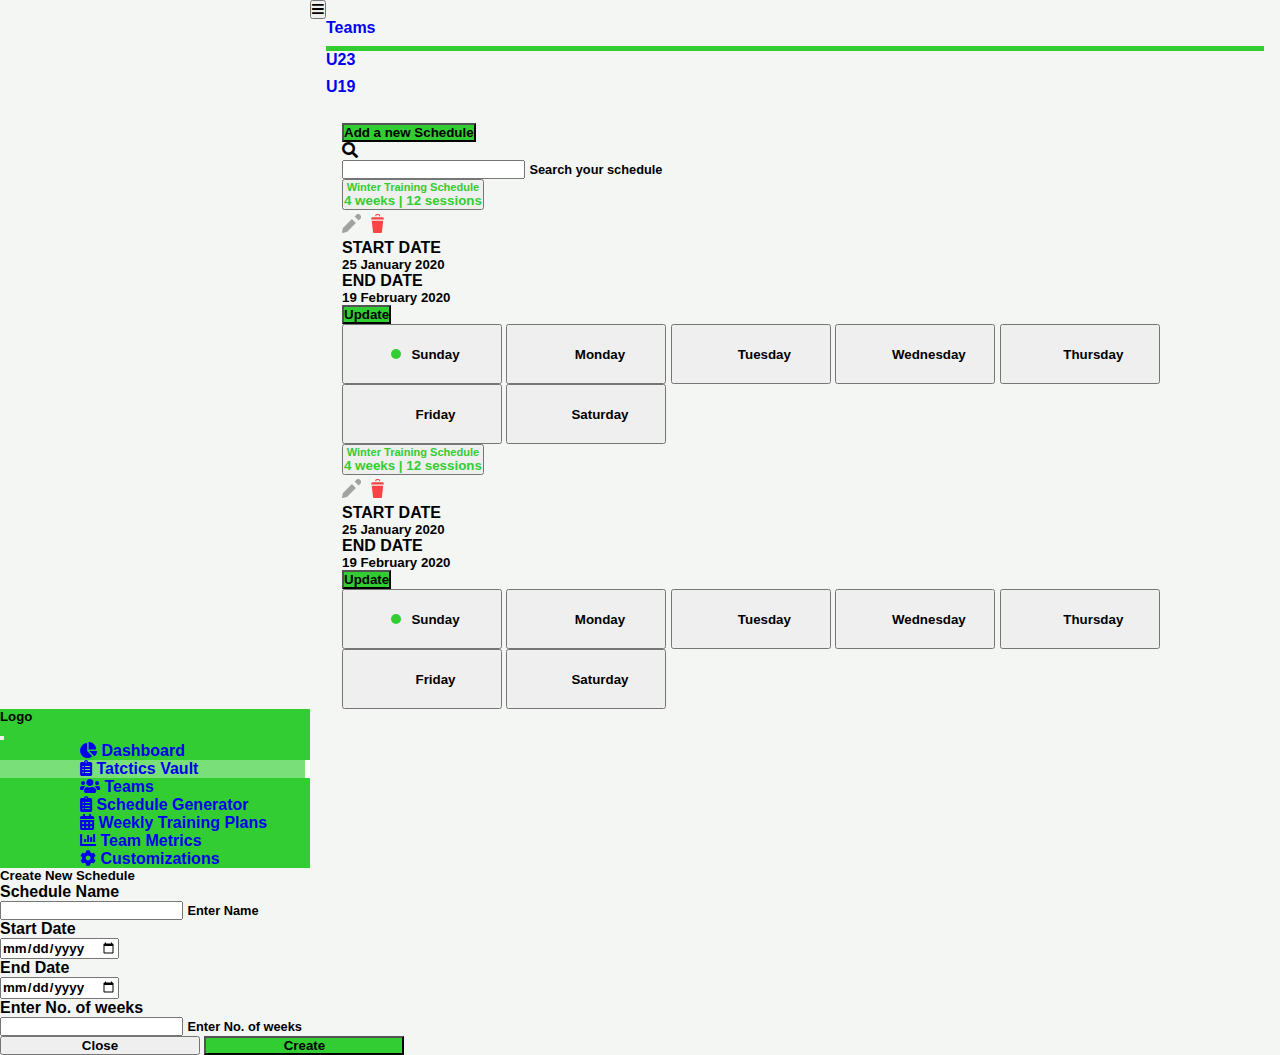
==== index.html @ 6fd017b5 "Initial Commit" ====
<!DOCTYPE html>
<html lang="en">
<head>
    <meta charset="UTF-8">
    <meta http-equiv="X-UA-Compatible" content="IE=edge">
    <meta name="viewport" content="width=device-width, initial-scale=1.0">
    <!-- Font Awesome -->
    <link href="https://cdnjs.cloudflare.com/ajax/libs/font-awesome/5.15.1/css/all.min.css" rel="stylesheet" />

    <!-- MDB -->
    <link href="https://cdnjs.cloudflare.com/ajax/libs/mdb-ui-kit/3.6.0/mdb.min.css" rel="stylesheet" />

    <link rel="stylesheet" href="./style.css">
    <title>Document</title>
</head>
<body>
    <!-- MAIN START -->
    <div class="main">
        <!-- ----------TOP NAVBAR START-------------- -->
        <nav class="navbar navbar-expand-lg navbar-light bg-light">
            <!-- Container wrapper -->
            <div class="container-fluid">
                <!-- Toggle button -->
                <button class="navbar-toggler" data-bs-toggle="offcanvas" data-bs-target="#offcanvasExample"
                    aria-controls="offcanvasExample" type="button" data-mdb-toggle="collapse">
                    <i class="fas fa-bars"></i>
                </button>

                <!-- Collapsible wrapper -->
                <div class="collapse navbar-collapse" id="navbarSupportedContent">

                    <!-- Left links -->
                    <ul class="navbar-nav me-auto mb-2 mb-lg-0 fw-bold fs-5">
                        <li class="nav-item active">
                            <a class="nav-link" href="#">Teams</a>
                        </li>
                        <li class="nav-item">
                            <a class="nav-link" href="#">U23</a>
                        </li>
                        <li class="nav-item">
                            <a class="nav-link" href="#">U19</a>
                        </li>
                    </ul>
                    <!-- Left links -->
                </div>
                <!-- Collapsible wrapper -->

                <!-- Right elements -->
                <div class="d-flex align-items-center">


                    <!-- Avatar -->
                    <a class="dropdown-toggle d-flex align-items-center hidden-arrow" href="#"
                        id="navbarDropdownMenuLink" role="button" data-mdb-toggle="dropdown" aria-expanded="false">
                        <img src="https://mdbootstrap.com/img/new/avatars/2.jpg" class="rounded-circle" height="25"
                            alt="" loading="lazy" />
                    </a>

                </div>
                <!-- Right elements -->
            </div>
            <!-- Container wrapper -->
        </nav>
        <!-- Navbar -->
        <!-- ---------- TOP NAVBAR END-------------- -->

        <div class="container  ">
            <div class="d-flex justify-content-between flex-column flex-lg-row">
                <button class="btn text-white green mt-4" data-mdb-ripple-color="dark" data-mdb-toggle="modal"
                    data-mdb-target="#exampleModal">
                    Add a new Schedule</button>

                <div class="input-group rounded   mt-4">
                    <span class="input-group-text border-0" id="search-addon">
                        <i class="fas fa-search"></i>
                    </span>
                    <div class="form-outline">
                        <input type="search" class="form-control rounded " id="schedule-search" aria-label="Search"
                            aria-describedby="search-addon" />
                        <label class="form-label" for="schedule-search">Search your schedule</label>
                    </div>
                </div>
            </div>
            <!----------------- ACCORDION  --------------->

            <div class="accordion" id="accordionExample">
                <div class="card p-1 my-3">
                    <div class="accordion-item border-0 ">
                        <h2 class="accordion-header" id="headingOne">
                            <button class="accordion-button" type="button" data-mdb-toggle="collapse"
                                data-mdb-target="#collapseOne" aria-expanded="true" aria-controls="collapseOne">
                                <div class="d-flex justify-content-between flex-column flex-lg-row ">
                                    <div class="card-body">
                                        <h5 class="card-title">Winter Training Schedule</h5>
                                        <p class="card-text fw-light">
                                            4 weeks | 12 sessions
                                        </p>
                                    </div>

                                </div>

                            </button>
                            <div class="position-absolute icons-del-edit">
                                <img class="mx-2" src="./icons/pencil.svg" alt="">
                                <img class="mx-2 " src="./icons/dustbin.svg" alt="">
                            </div>
                        </h2>


                        <div id="collapseOne" class="accordion-collapse collapse show" aria-labelledby="headingOne"
                            data-mdb-parent="#accordionExample">
                            <div class="accordion-body px-0">


                                <div class="d-flex justify-content-between flex-column flex-lg-row ">
                                    <div class="card-body">
                                        <p class="card-text mb-0 fw-normal">
                                            START DATE
                                        </p>
                                        <h5 class="card-title">25 January 2020</h5>
                                    </div>
                                    <div class="card-body">
                                        <p class="card-text mb-0 fw-normal">
                                            END DATE
                                        </p>
                                        <h5 class="card-title">19 February 2020</h5>
                                    </div>
                                    <div class="p-4">
                                        <button class="btn green text-white  my-auto"
                                            data-mdb-ripple-color="dark">Update</button>
                                    </div>

                                </div>

                                <div class="weeks card-body d-flex justify-content-between flex-column flex-lg-row ">

                                    <button type="button" class="btn btn-outline-success  mx-1">
                                        <div class="round"></div>
                                        Sunday
                                    </button>
                                    <button type="button" class="btn   mx-1">
                                        <div class="round"></div>
                                        Monday
                                    </button>
                                    <button type="button" class="btn   mx-1">
                                        <div class="round"></div>
                                        Tuesday
                                    </button>
                                    <button type="button" class="btn   mx-1">
                                        <div class="round"></div>
                                        Wednesday
                                    </button>
                                    <button type="button" class="btn   mx-1">
                                        <div class="round"></div>
                                        Thursday
                                    </button>
                                    <button type="button" class="btn   mx-1">
                                        <div class="round"></div>
                                        Friday
                                    </button>
                                    <button type="button" class="btn   mx-1">
                                        <div class="round"></div>
                                        Saturday
                                    </button>
                                </div>

                            </div>
                        </div>
                    </div>
                </div>

                <!-- second accordion -->
                <div class="card p-1 my-3">
                    <div class="accordion-item border-0 ">
                        <h2 class="accordion-header" id="headingTwo">
                            <button class="accordion-button" type="button" data-mdb-toggle="collapse"
                                data-mdb-target="#collapseTwo" aria-expanded="true" aria-controls="collapseTwo">
                                <div class="d-flex justify-content-between flex-column flex-lg-row ">
                                    <div class="card-body">
                                        <h5 class="card-title">Winter Training Schedule</h5>
                                        <p class="card-text fw-light">
                                            4 weeks | 12 sessions
                                        </p>
                                    </div>

                                </div>

                            </button>
                            <div class="position-absolute icons-del-edit">
                                <img class="mx-2" src="./icons/pencil.svg" alt="">
                                <img class="mx-2 " src="./icons/dustbin.svg" alt="">
                            </div>
                        </h2>
                        <div id="collapseTwo" class="accordion-collapse collapse show" aria-labelledby="headingTwo"
                            data-mdb-parent="#accordionExample">
                            <div class="accordion-body px-0">


                                <div class="d-flex justify-content-between flex-column flex-lg-row ">
                                    <div class="card-body">
                                        <p class="card-text mb-0 fw-normal">
                                            START DATE
                                        </p>
                                        <h5 class="card-title">25 January 2020</h5>
                                    </div>
                                    <div class="card-body">
                                        <p class="card-text mb-0 fw-normal">
                                            END DATE
                                        </p>
                                        <h5 class="card-title">19 February 2020</h5>
                                    </div>
                                    <div class="p-4">
                                        <button class="btn green text-white  my-auto"
                                            data-mdb-ripple-color="dark">Update</button>
                                    </div>

                                </div>
                                <div class="weeks card-body d-flex justify-content-between flex-column flex-lg-row ">

                                    <button type="button" class="btn btn-outline-success  mx-1">
                                        <div class="round"></div>
                                        Sunday
                                    </button>
                                    <button type="button" class="btn   mx-1">
                                        <div class="round"></div>
                                        Monday
                                    </button>
                                    <button type="button" class="btn   mx-1">
                                        <div class="round"></div>
                                        Tuesday
                                    </button>
                                    <button type="button" class="btn   mx-1">
                                        <div class="round"></div>
                                        Wednesday
                                    </button>
                                    <button type="button" class="btn   mx-1">
                                        <div class="round"></div>
                                        Thursday
                                    </button>
                                    <button type="button" class="btn   mx-1">
                                        <div class="round"></div>
                                        Friday
                                    </button>
                                    <button type="button" class="btn   mx-1">
                                        <div class="round"></div>
                                        Saturday
                                    </button>
                                </div>

                            </div>
                        </div>
                    </div>
                </div>
            </div>
        </div>
        </div>

                <!---------------------- MAIN END ----------------->
                <!------------ SIDENAV START ---------------->

                <div class="sidebar-nav text-white offcanvas  offcanvas-start" data-bs-scroll="true"
                    data-bs-backdrop="false" tabindex="-1" id="offcanvasExample"
                    aria-labelledby="offcanvasExampleLabel">
                    <div class="offcanvas-header">
                        <h5 class="offcanvas-title mx-auto" id="offcanvasExampleLabel">Logo</h5>
                        <button type="button" class="btn-close text-reset d-lg-none" data-bs-dismiss="offcanvas"
                            aria-label="Close"></button>
                    </div>
                    <div class="offcanvas-body px-0 mt-4">
                        <ul class="navbar-nav text-left">
                            <li class="p-0">
                                <a href="#" class="ripple d-block small link-light p-3" data-mdb-ripple-color="info">
                                    <i class="fas fa-chart-pie mx-2"></i> Dashboard
                                </a>
                            </li>
                            <li class=" p-0 active">
                                <a href="#" class="ripple d-block small link-light p-3" data-mdb-ripple-color="info">
                                    <i class="fas fa-clipboard-list mx-2"></i> Tatctics Vault
                                </a>
                            </li>
                            <li class="">
                                <a href="#" class="ripple d-block small link-light p-3" data-mdb-ripple-color="info">
                                    <i class="fas fa-users mx-2"></i></i> Teams
                                </a>
                            </li>
                            <li class="">
                                <a href="#" class=" ripple d-block small link-light p-3" data-mdb-ripple-color="info">
                                    <i class="fas fa-clipboard-list mx-2"></i> Schedule Generator
                                </a>
                            </li>
                            <li class="">
                                <a href="#" class="ripple d-block small link-light p-3" data-mdb-ripple-color="info">
                                    <i class="far fa-calendar-alt mx-2"></i> Weekly Training Plans
                                </a>
                            </li>
                            <li class="">
                                <a href="#" class="ripple d-block small link-light p-3" data-mdb-ripple-color="info">
                                    <i class="fas fa-chart-bar mx-2"></i> Team Metrics
                                </a>
                            </li>
                            <li class="">
                                <a href="#" class="ripple d-block small link-light p-3" data-mdb-ripple-color="info">
                                    <i class="fas fa-cog mx-2"></i> Customizations
                                </a>
                            </li>


                        </ul>

                    </div>
                </div>
                <!------------------- SIDENAV END ------------------------>

                <!-- ---------------------MODAL WINDOW START -------------------->
                <div class="modal schedule fade" id="exampleModal" tabindex="-1" aria-labelledby="exampleModalLabel"
                    aria-hidden="true">
                    <div class="modal-dialog  modal-dialog-centered">
                        <div class="modal-content">
                            <div class="modal-header justify-content-center">
                                <h5 class="modal-title " id="exampleModalLabel">Create New Schedule</h5>
                                <!-- <button type="button" class="btn-close" data-mdb-dismiss="modal" aria-label="Close"></button> -->
                            </div>
                            <div class="modal-body">
                                <form id="myForm" action="submit" class="mx-5">
                                    <label for="schedule-name">Schedule Name</label>
                                    <div class="form-outline mb-4 ">
                                        <input required name="name" type="text" id="schedule-name"
                                            class="form-control" />
                                        <label class="form-label" for="schedule-name">Enter Name</label>
                                    </div>
                                    <div class="d-flex justify-content-between  flex-column flex-lg-row">
                                        <div class="mb-4">
                                            <label for="start-date">Start Date</label>
                                            <div class='input-group date' id='datetimepicker1'>
                                                <input required type='date' id="start-date" class="form-control" />
                                                <span class="input-group-addon">
                                                    <span class="glyphicon glyphicon-calendar"></span>
                                                </span>
                                            </div>
                                        </div>
                                        <div class="mb-4">
                                            <label for="end-date">End Date</label>
                                            <div class='input-group date' id='datetimepicker1'>
                                                <input required type='date' id="end-date" class="form-control" />
                                                <span class="input-group-addon">
                                                    <span class="glyphicon glyphicon-calendar"></span>
                                                </span>
                                            </div>
                                        </div>
                                        <div class="mb-4">
                                            <label for="schedule-weeks">Enter No. of weeks</label>
                                            <div class="form-outline ">
                                                <input required type="text" id="schedule-weeks" class="form-control" />
                                                <label class="form-label" for="schedule-weeks">Enter No. of
                                                    weeks</label>
                                            </div>
                                        </div>

                                    </div>


                                    <div class="modal-footer justify-content-between">
                                        <button type="button" class="btn btn-light w-25" data-mdb-dismiss="modal">
                                            Close
                                        </button>
                                        <button type="submit" onclick="handleSubmit()" class="btn modal-submit btn-primary w-25"
                                            data-mdb-dismiss="modal">Create</button>
                                    </div>
                                </form>
                            </div>
                        </div>
                    </div>
                </div>

                <!------------------- MODAL WINDOW END------------------------------->


                <script src="./index.js"></script>
                <script src="https://cdn.jsdelivr.net/npm/bootstrap@5.1.0/dist/js/bootstrap.bundle.min.js"
                    integrity="sha384-U1DAWAznBHeqEIlVSCgzq+c9gqGAJn5c/t99JyeKa9xxaYpSvHU5awsuZVVFIhvj"
                    crossorigin="anonymous"></script>

                <!-- MDB -->
                <script type="text/javascript"
                    src="https://cdnjs.cloudflare.com/ajax/libs/mdb-ui-kit/3.6.0/mdb.min.js"></script>
</body>

</html>
---- style.css ----
@import url("https//fonts.googleapis.com/css2?family=poppins:wght@300;400;500;600&display=swap");

:root {
    --primaryColor:#32CD32;
    --offcanvas-width:310px;
    --topNavBarHeight:91px;

}
 *{
    font-weight: bold !important;
    padding: 0;
    margin: 0;
    box-sizing: border-box;
    list-style-type:none;
    text-decoration: none;
    font-family: "poppins",sans-serif;
  }









/* side bar */
.sidebar-nav{
    width: var(--offcanvas-width);
    background-color: var(--primaryColor);

}
.offcanvas-body ul li{
   
    background-color: var(--primaryColor);
    border: 0;
}

.offcanvas-body ul li.active{
    border-right: 5px solid white;
    background-color: #79df79;

}

 /*-------------- TOP NAV----------------- */
nav.navbar{
    padding-bottom: 0;
}
nav.navbar ul li{
    padding-bottom: .5625rem;
    margin: 0 1em;
}
nav.navbar ul li.active{
    border-bottom: 5px solid var(--primaryColor);
}


 /* -----------------MAIN PART----------------- */

.main .btn.green{
    background-color:var(--primaryColor)
}


.container,body{
    background-color: #F4F6F4;
}
img:hover{
    cursor: pointer;
}
.weeks button div.round{
    display: inline-block;
    margin: auto .5em;
    width: 10px;
    height: 10px;
    border-radius: 50%;
    
}
.weeks button.btn-outline-success div.round{
    background-color:var(--primaryColor);
}
.accordion-button:not(.collapsed){
    color: var(--primaryColor);
}
.accordion-button:not(.collapsed):after {
    background-image: url(./icons/Polygondown.svg);
   
}
.accordion-button:after{
    
    background-image: url(./icons/Polygondown.svg);
}


/* ------------------modal window ---------------*/
.form-label{
    font-size: .8rem;
}
.modal-dialog {
    max-width: 800px;
}
.modal-footer button{
    min-width: 200px;
}
button.modal-submit,button.modal-submit:hover{
    background-color: var(--primaryColor);
}

/* -------------ACCORDION----------- */
.icons-del-edit{
    right: 3rem;
    top: 45px;
    z-index: 100; 
}
.icons-del-edit img{
width: 1.2rem;
aspect-ratio: 1/1;
cursor: pointer;

}
.accordion-button.collapsed + div{
   visibility: hidden;
}
.weeks button {
    margin-bottom: 1rem;
}


@media (min-width:900px){
    .sidebar-nav{
        transform: none;
        visibility: visible !important;
    }
    .offcanvas-body ul li a{
        padding-left: 5em !important;
    }
    /* Top Nav Bar */
    .main {
    margin-left: var(--offcanvas-width);
    }
    .container{
        background-color: #F4F6F4;
        padding:0 2em;
    }
    .container .input-group{
        flex-basis: 30vw;
    }
    .weeks button{
        padding-left: 0em !important;
        width: 12em;
        height: 4.5em;
        margin-bottom: 0;
    }
    .input-group-text {
        margin-left: auto;
    }

}
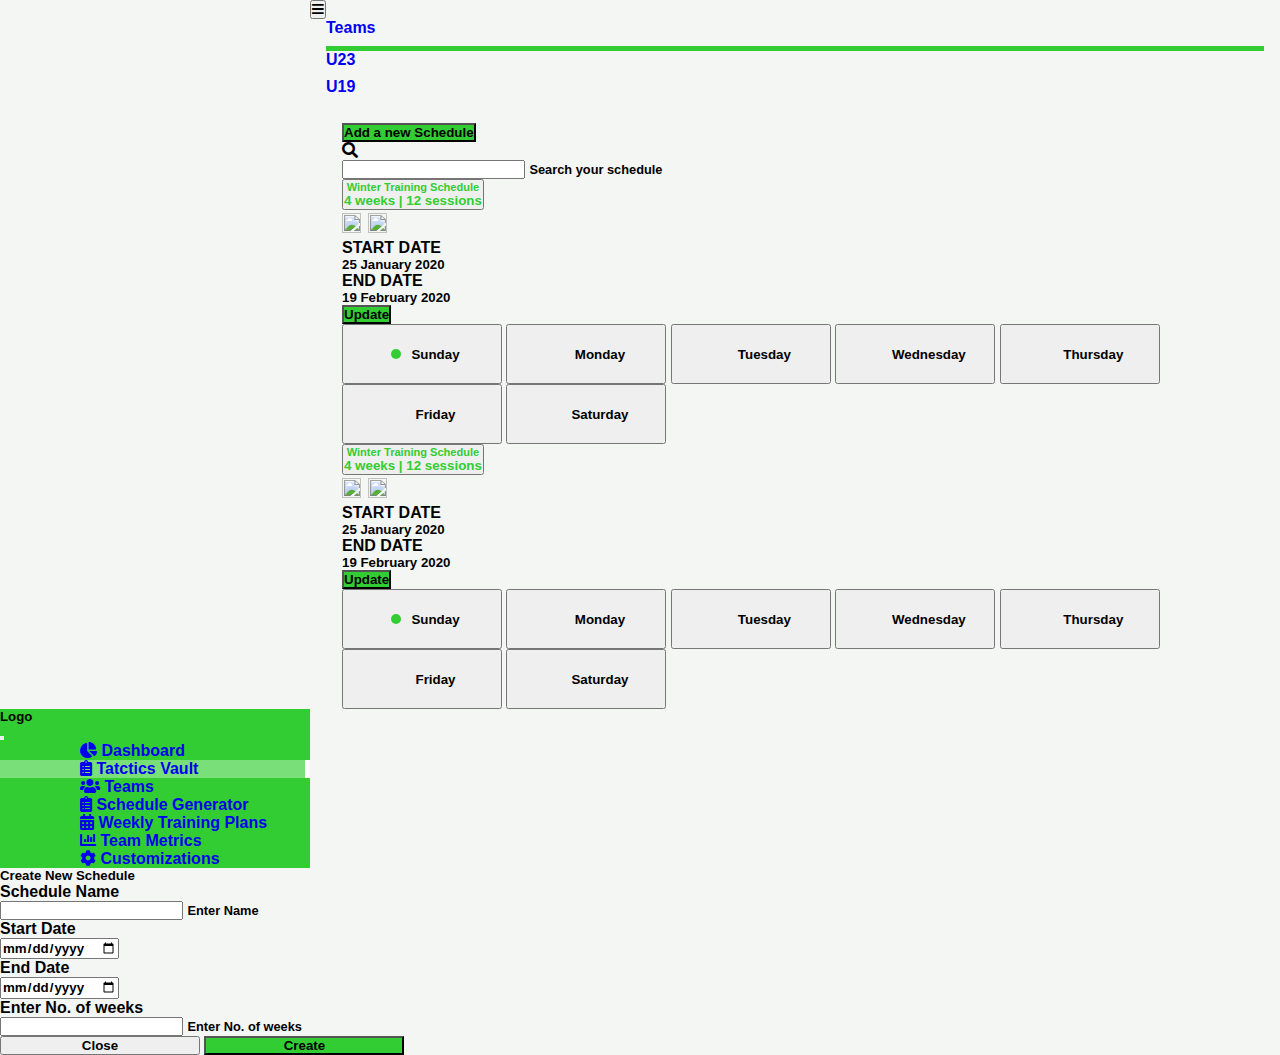
==== commit 0e5e9b5c: "moved index.html to root directory" ====
--- a/index.html
+++ b/index.html
@@ -10,8 +10,8 @@
     <!-- MDB -->
     <link href="https://cdnjs.cloudflare.com/ajax/libs/mdb-ui-kit/3.6.0/mdb.min.css" rel="stylesheet" />
 
-    <link rel="stylesheet" href="./style.css">
-    <title>Document</title>
+    <link rel="stylesheet" href="src/style.css">
+    <title>Dashboard</title>
 </head>
 <body>
     <!-- MAIN START -->
@@ -101,8 +101,8 @@
 
                             </button>
                             <div class="position-absolute icons-del-edit">
-                                <img class="mx-2" src="./icons/pencil.svg" alt="">
-                                <img class="mx-2 " src="./icons/dustbin.svg" alt="">
+                                <img class="mx-2" src="src/media/icons/pencil.svg" alt="">
+                                <img class="mx-2 " src="src/media/icons/dustbin.svg" alt="">
                             </div>
                         </h2>
 
@@ -187,8 +187,8 @@
 
                             </button>
                             <div class="position-absolute icons-del-edit">
-                                <img class="mx-2" src="./icons/pencil.svg" alt="">
-                                <img class="mx-2 " src="./icons/dustbin.svg" alt="">
+                                <img class="mx-2" src="src/media/icons/pencil.svg" alt="">
+                                <img class="mx-2 " src="src/media/icons/dustbin.svg" alt="">
                             </div>
                         </h2>
                         <div id="collapseTwo" class="accordion-collapse collapse show" aria-labelledby="headingTwo"
@@ -375,7 +375,7 @@
                 <!------------------- MODAL WINDOW END------------------------------->
 
 
-                <script src="./index.js"></script>
+                <script src="src/index.js"></script>
                 <script src="https://cdn.jsdelivr.net/npm/bootstrap@5.1.0/dist/js/bootstrap.bundle.min.js"
                     integrity="sha384-U1DAWAznBHeqEIlVSCgzq+c9gqGAJn5c/t99JyeKa9xxaYpSvHU5awsuZVVFIhvj"
                     crossorigin="anonymous"></script>
--- a/src/style.css
+++ b/src/style.css
@@ -0,0 +1,158 @@
+@import url("https//fonts.googleapis.com/css2?family=poppins:wght@300;400;500;600&display=swap");
+
+:root {
+    --primaryColor:#32CD32;
+    --offcanvas-width:310px;
+    --topNavBarHeight:91px;
+
+}
+ *{
+    font-weight: bold !important;
+    padding: 0;
+    margin: 0;
+    box-sizing: border-box;
+    list-style-type:none;
+    text-decoration: none;
+    font-family: "poppins",sans-serif;
+  }
+
+
+
+
+
+
+
+
+
+/* side bar */
+.sidebar-nav{
+    width: var(--offcanvas-width);
+    background-color: var(--primaryColor);
+
+}
+.offcanvas-body ul li{
+   
+    background-color: var(--primaryColor);
+    border: 0;
+}
+
+.offcanvas-body ul li.active{
+    border-right: 5px solid white;
+    background-color: #79df79;
+
+}
+
+ /*-------------- TOP NAV----------------- */
+nav.navbar{
+    padding-bottom: 0;
+}
+nav.navbar ul li{
+    padding-bottom: .5625rem;
+    margin: 0 1em;
+}
+nav.navbar ul li.active{
+    border-bottom: 5px solid var(--primaryColor);
+}
+
+
+ /* -----------------MAIN PART----------------- */
+
+.main .btn.green{
+    background-color:var(--primaryColor)
+}
+
+
+.container,body{
+    background-color: #F4F6F4;
+}
+img:hover{
+    cursor: pointer;
+}
+.weeks button div.round{
+    display: inline-block;
+    margin: auto .5em;
+    width: 10px;
+    height: 10px;
+    border-radius: 50%;
+    
+}
+.weeks button.btn-outline-success div.round{
+    background-color:var(--primaryColor);
+}
+.accordion-button:not(.collapsed){
+    color: var(--primaryColor);
+}
+.accordion-button:not(.collapsed):after {
+    background-image: url(../src/media/icons/Polygondown.svg);
+   
+}
+.accordion-button:after{
+    
+    background-image: url(../src/media/icons/Polygondown.svg);
+}
+
+
+/* ------------------modal window ---------------*/
+.form-label{
+    font-size: .8rem;
+}
+.modal-dialog {
+    max-width: 800px;
+}
+.modal-footer button{
+    min-width: 200px;
+}
+button.modal-submit,button.modal-submit:hover{
+    background-color: var(--primaryColor);
+}
+
+/* -------------ACCORDION----------- */
+.icons-del-edit{
+    right: 3rem;
+    top: 45px;
+    z-index: 100; 
+}
+.icons-del-edit img{
+width: 1.2rem;
+aspect-ratio: 1/1;
+cursor: pointer;
+
+}
+.accordion-button.collapsed + div{
+   visibility: hidden;
+}
+.weeks button {
+    margin-bottom: 1rem;
+}
+
+
+@media (min-width:900px){
+    .sidebar-nav{
+        transform: none;
+        visibility: visible !important;
+    }
+    .offcanvas-body ul li a{
+        padding-left: 5em !important;
+    }
+    /* Top Nav Bar */
+    .main {
+    margin-left: var(--offcanvas-width);
+    }
+    .container{
+        background-color: #F4F6F4;
+        padding:0 2em;
+    }
+    .container .input-group{
+        flex-basis: 30vw;
+    }
+    .weeks button{
+        padding-left: 0em !important;
+        width: 12em;
+        height: 4.5em;
+        margin-bottom: 0;
+    }
+    .input-group-text {
+        margin-left: auto;
+    }
+
+}